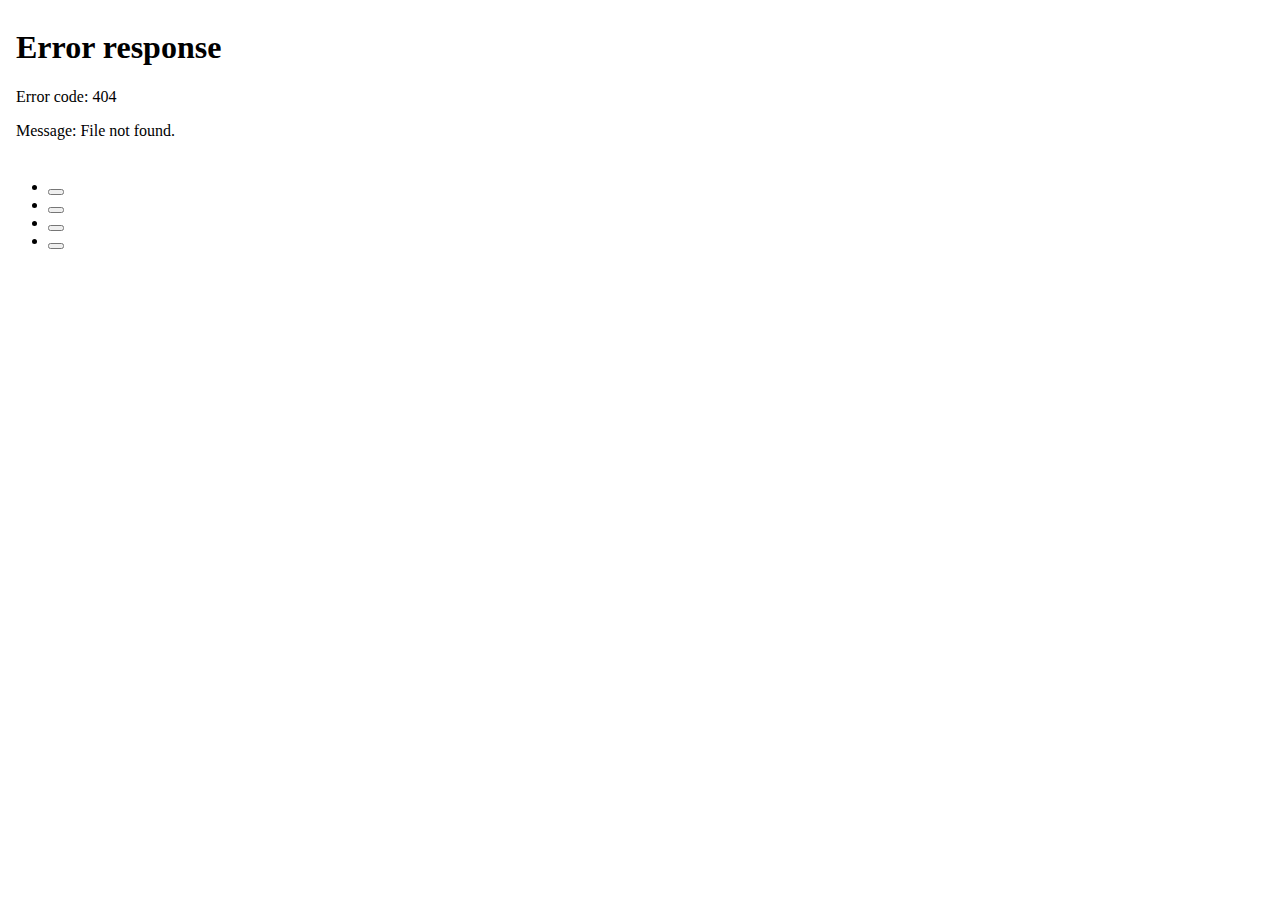
==== emulator/index.html @ ae5cbae3 "Remove desktop devices from emaultor choices since this project is specifically targetted at emulati" ====
<!DOCTYPE html>
<html>

<head>
	<meta charset="utf-8">
	<meta name="viewport" content="width=device-width, initial-scale=1, minimum-scale=1, maximum-scale=1">
	<title>Device Orientation Emulator</title>

	<script type="text/javascript" src="js/libs/jquery-1.10.2.min.js"></script>
	<link type="text/css" rel="stylesheet" href="css/groundwork.css">
	<link type="text/css" rel="stylesheet" href="css/emulator.css">

	<script type="text/javascript" src="js/emulator.js"></script>
</head>

<body class="emulator-page">

	<iframe id="controller" class="bounceInDown animated charcoal" src="../popup/index.html" frameborder="0"></iframe>

	<div id="emulator" class="bounceInDown animated" style="z-index:2;">
		<ul class="button-group">
			<li>
				<button class="charcoal hide-on-small-tablet hide-on-mobile" data-device="ipad" title="iPad" data-rotate="true" data-viewport-width="768px" data-viewport-height="1024px" data-user-agent="Mozilla/5.0 (iPad; CPU OS 6_0 like Mac OS X) AppleWebKit/536.26 (KHTML, like Gecko) Version/6.0 Mobile/10A5376e Safari/8536.25"><i class="icon-tablet"></i></button>
			</li>
			<li>
				<button class="charcoal hide-on-mobile" title="Android Tablet" data-device="tablet" data-rotate="true" data-viewport-width="720px" data-viewport-height="1280px" data-user-agent="Mozilla/5.0 (Linux; U; Android 4.0.2; en-us; Galaxy Nexus Build/ICL53F) AppleWebKit/534.30 (KHTML, like Gecko) Version/4.0 Mobile Safari/534.30"><i class="android icon-tablet"></i></button>
			</li>
			<li>
				<button class="charcoal" title="Android Phone" data-rotate="true" data-device="android" data-viewport-width="480px" data-viewport-height="720px" data-user-agent="Mozilla/5.0 (Linux; U; Android 2.3.6; en-us; Nexus S Build/GRK39F) AppleWebKit/533.1 (KHTML, like Gecko) Version/4.0 Mobile Safari/533.1"><i class="android icon-mobile-phone"></i></button>
			</li>
			<li>
				<button class="asphalt active" title="iPhone" data-rotate="true" data-device="iphone" data-viewport-width="320px" data-viewport-height="640px" data-user-agent="Mozilla/5.0 (iPhone; CPU iPhone OS 6_0 like Mac OS X) AppleWebKit/536.26 (KHTML, like Gecko) Version/6.0 Mobile/10A5376e Safari/8536.25"><i class="icon-mobile-phone"></i></button>
			</li>
			<!--<li><button class="charcoal rotate" data-rotate="true" title="Toggle Landscape/Portrait"><i class="icon-rotate-left"></i></button></li>-->
		</ul>
	</div>

	<div id="emulatorFrameWrapper">
		<iframe id="emulatorFrame" class="relative" style="z-index:1;" src="" frameborder="0"></iframe>
	</div>

</body>

</html>
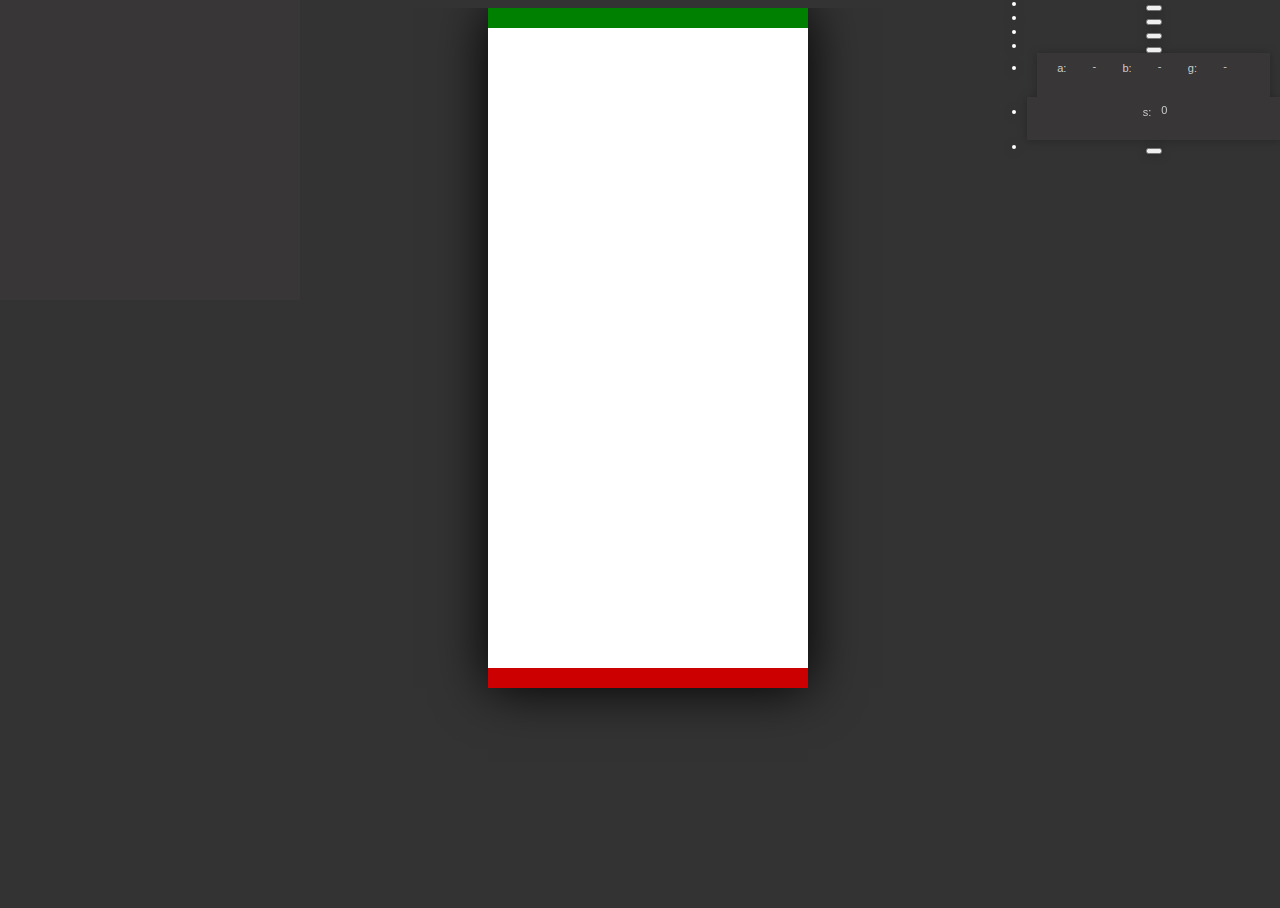
==== commit 22961909: "Screen Rotation functionality + Screen Orientation API support added!" ====
--- a/emulator/index.html
+++ b/emulator/index.html
@@ -10,33 +10,48 @@
 	<link type="text/css" rel="stylesheet" href="css/groundwork.css">
 	<link type="text/css" rel="stylesheet" href="css/emulator.css">
 
+	<script type="text/javascript" src="js/utils.js"></script>
 	<script type="text/javascript" src="js/emulator.js"></script>
 </head>
 
 <body class="emulator-page">
 
-	<iframe id="controller" class="bounceInDown animated charcoal" src="../popup/index.html" frameborder="0"></iframe>
+	<iframe id="controller" class="bounceInDown animated charcoal" src="../controller/index.html" frameborder="0"></iframe>
 
 	<div id="emulator" class="bounceInDown animated" style="z-index:2;">
 		<ul class="button-group">
 			<li>
-				<button class="charcoal hide-on-small-tablet hide-on-mobile" data-device="ipad" title="iPad" data-rotate="true" data-viewport-width="768px" data-viewport-height="1024px" data-user-agent="Mozilla/5.0 (iPad; CPU OS 6_0 like Mac OS X) AppleWebKit/536.26 (KHTML, like Gecko) Version/6.0 Mobile/10A5376e Safari/8536.25"><i class="icon-tablet"></i></button>
+				<button class="asphalt active" title="iPhone" data-rotate="true" data-device="iphone" data-viewport-width="320px" data-viewport-height="640px" data-user-agent="Mozilla/5.0 (iPhone; CPU iPhone OS 6_0 like Mac OS X) AppleWebKit/536.26 (KHTML, like Gecko) Version/6.0 Mobile/10A5376e Safari/8536.25"><i class="icon-mobile-phone"></i></button>
+			</li>
+			<li>
+				<button class="charcoal" title="Android Phone" data-rotate="true" data-device="android" data-viewport-width="480px" data-viewport-height="720px" data-user-agent="Mozilla/5.0 (Linux; U; Android 2.3.6; en-us; Nexus S Build/GRK39F) AppleWebKit/533.1 (KHTML, like Gecko) Version/4.0 Mobile Safari/533.1"><i class="android icon-mobile-phone"></i></button>
 			</li>
 			<li>
 				<button class="charcoal hide-on-mobile" title="Android Tablet" data-device="tablet" data-rotate="true" data-viewport-width="720px" data-viewport-height="1280px" data-user-agent="Mozilla/5.0 (Linux; U; Android 4.0.2; en-us; Galaxy Nexus Build/ICL53F) AppleWebKit/534.30 (KHTML, like Gecko) Version/4.0 Mobile Safari/534.30"><i class="android icon-tablet"></i></button>
 			</li>
 			<li>
-				<button class="charcoal" title="Android Phone" data-rotate="true" data-device="android" data-viewport-width="480px" data-viewport-height="720px" data-user-agent="Mozilla/5.0 (Linux; U; Android 2.3.6; en-us; Nexus S Build/GRK39F) AppleWebKit/533.1 (KHTML, like Gecko) Version/4.0 Mobile Safari/533.1"><i class="android icon-mobile-phone"></i></button>
+				<button class="charcoal hide-on-small-tablet hide-on-mobile" data-device="ipad" title="iPad" data-rotate="true" data-viewport-width="768px" data-viewport-height="1024px" data-user-agent="Mozilla/5.0 (iPad; CPU OS 6_0 like Mac OS X) AppleWebKit/536.26 (KHTML, like Gecko) Version/6.0 Mobile/10A5376e Safari/8536.25"><i class="icon-tablet"></i></button>
 			</li>
 			<li>
-				<button class="asphalt active" title="iPhone" data-rotate="true" data-device="iphone" data-viewport-width="320px" data-viewport-height="640px" data-user-agent="Mozilla/5.0 (iPhone; CPU iPhone OS 6_0 like Mac OS X) AppleWebKit/536.26 (KHTML, like Gecko) Version/6.0 Mobile/10A5376e Safari/8536.25"><i class="icon-mobile-phone"></i></button>
+				<div class="info" title="Current Device Orientation Data (in degrees)">
+					a: <span id="orientationAlpha">-</span>
+					b: <span id="orientationBeta">-</span>
+					g: <span id="orientationGamma">-</span>
+				</div>
 			</li>
-			<!--<li><button class="charcoal rotate" data-rotate="true" title="Toggle Landscape/Portrait"><i class="icon-rotate-left"></i></button></li>-->
+			<li>
+				<div class="info" style="margin: 0; padding-right: 10px" title="Current Screen Orientation Angle (in degrees)">
+					s: <span id="screenOrientation" style="width: 20px;">0</span>
+				</div>
+			</li>
+			<li>
+				<button class="charcoal rotate" data-rotate="true" title="Rotate the Screen"><i class="icon-rotate-left"></i></button>
+			</li>
 		</ul>
 	</div>
 
-	<div id="emulatorFrameWrapper">
-		<iframe id="emulatorFrame" class="relative" style="z-index:1;" src="" frameborder="0"></iframe>
+	<div id="deviceFrameWrapper">
+		<iframe id="deviceFrame" class="relative" style="z-index:1;" src="" frameborder="0"></iframe>
 	</div>
 
 </body>
--- a/emulator/css/emulator.css
+++ b/emulator/css/emulator.css
@@ -0,0 +1,118 @@
+html, body {
+		width: 100%;
+		height: 100%;
+		text-align: center;
+		background: #333 url('../images/black_linen_v2.png') center repeat;
+		overflow: hidden;
+		color: #fff;
+		font-family: Helvetica, Arial, sans-serif;
+}
+.emulator-page {
+		display: block;
+		height: 100%;
+}
+a, a:visited {
+		color: inherit;
+}
+#deviceFrame {
+		width: 100%;
+		max-width: 320px;
+		height: 100%;
+		max-height: 640px;
+		margin: 0 auto;
+		background: #fff;
+		box-shadow: 0 0 50px #000;
+		border-top: 20px solid #008000;
+		border-bottom: 20px solid #CC0000;
+}
+#deviceFrameWrapper {
+		position: relative;
+		height: 100%;
+}
+#emulator {
+		text-align: center;
+		line-height: 1;
+		position: fixed;
+		top: 0;
+		right: 0;
+}
+#controller {
+		position: fixed;
+		top: 0;
+		left: 0;
+		width: 100%;
+		max-width: 300px;
+		height: 100%;
+		max-height: 300px;
+		text-align: center;
+		background: #383636;
+		z-index: 3;
+}
+#emulator ul {
+		font-size: 13px;
+		display: inline-block;
+		margin: -0.2em auto 0.2em;
+		-webkit-filter: drop-shadow(0 1px 5px rgba(0, 0, 0, .25));
+		-moz-filter: drop-shadow(0 1px 5px rgba(0, 0, 0, .25));
+		-ms-filter: drop-shadow(0 1px 5px rgba(0, 0, 0, .25));
+		-o-filter: drop-shadow(0 1px 5px rgba(0, 0, 0, .25));
+		filter: drop-shadow(0 1px 5px rgba(0, 0, 0, .25));
+		-ms-transform: translateZ(0);
+		-o-transform: translateZ(0);
+		-moz-transform: translateZ(0);
+		-webkit-transform: translateZ(0);
+		transform: translateZ(0);
+}
+
+div.info {
+	display: block;
+	font-family: Helvetica, Arial, sans-serif;
+	font-size: 11px;
+	height: 27.5px;
+	padding: 8px 20px;
+	margin: 0 10px;
+
+	background-color: #383636;
+	color: #cccccc;
+}
+div.info span {
+	display: inline-block;
+	width: 50px;
+	height: 11px;
+	overflow: hidden;
+}
+
+button.rotate i:before, button[data-rotate] i:before {
+		-webkit-transition: all 0.15s linear;
+		-moz-transition: all 0.15s linear;
+		-ms-transition: all 0.15s linear;
+		-o-transition: all 0.15s linear;
+		transition: all 0.15s linear;
+}
+.landscape i:before {
+		-webkit-transform: rotate(-90deg);
+		-moz-transform: rotate(-90deg);
+		-ms-transform: rotate(-90deg);
+		-o-transform: rotate(-90deg);
+		transform: rotate(-90deg);
+}
+[data-max="150"] {
+		font-size: 150px;
+}
+[data-max="95"] {
+		font-size: 95px;
+}
+[data-max="30"] {
+		font-size: 30px;
+}
+@media (max-width: 480px) {
+		[data-min="60"] {
+				font-size: 60px;
+		}
+		[data-min="52"] {
+				font-size: 52px;
+		}
+		[data-min="20"] {
+				font-size: 20px;
+		}
+}
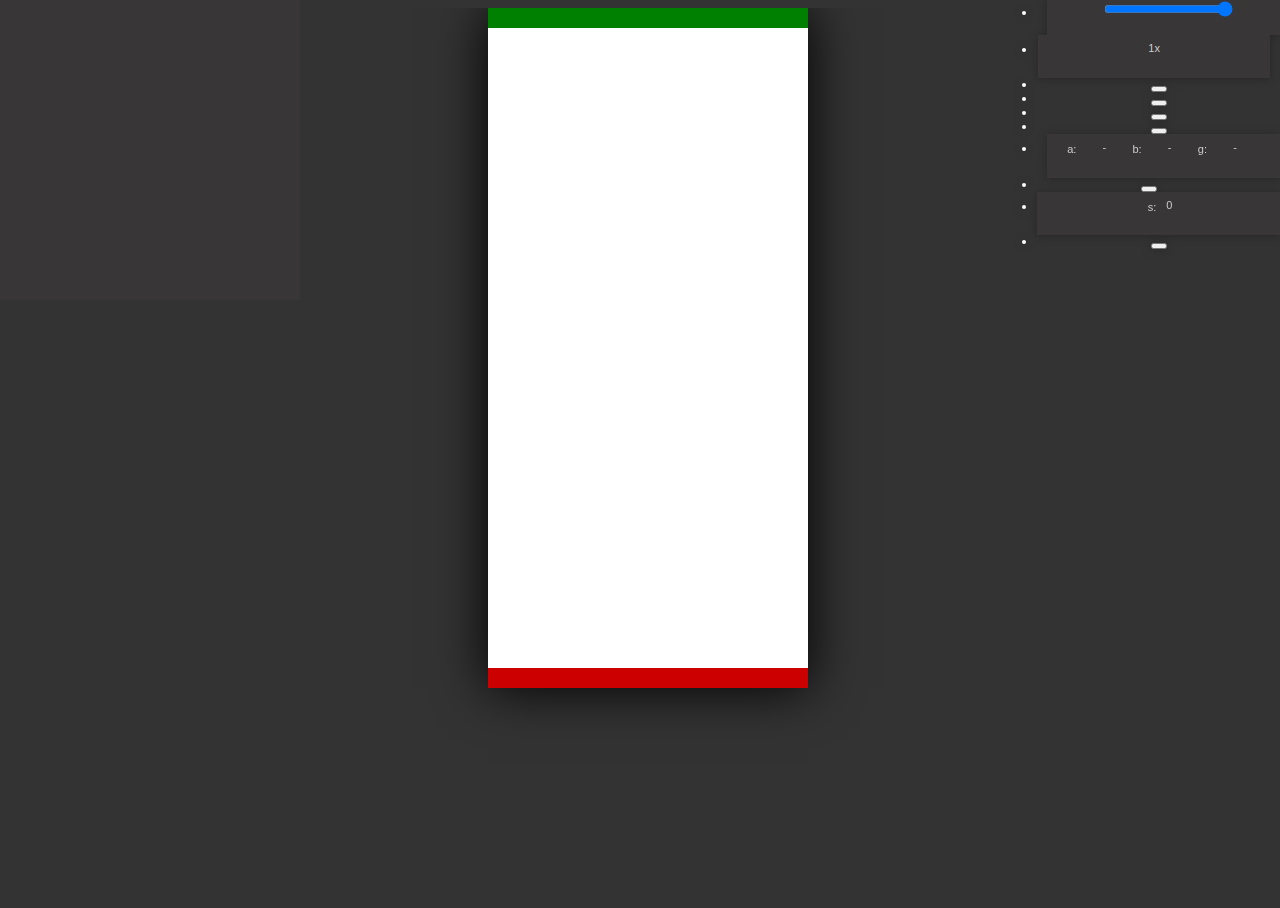
==== commit 25b71aca: "Add a 'reset device orientation data' button to emulator menu" ====
--- a/emulator/index.html
+++ b/emulator/index.html
@@ -21,27 +21,44 @@
 	<div id="emulator" class="bounceInDown animated" style="z-index:2;">
 		<ul class="button-group">
 			<li>
+				<div class="info" style="padding-top: 2px; margin-right: 0; padding-right: 10px" title="Scale">
+					<input id="deviceScaling" type="range" min="0.2" max="1" step="0.1" value="1">
+				</div>
+			</li>
+			<li>
+				<div class="info" style="margin-left: 1px; padding:8px 0;" title="Current Screen Viewport Scale">
+					<span id="deviceScaleValue" style="width:60px; padding: 0 10px;">1x</span>
+				</div>
+			</li>
+			<li>
 				<button class="asphalt active" title="iPhone" data-rotate="true" data-device="iphone" data-viewport-width="320px" data-viewport-height="640px" data-user-agent="Mozilla/5.0 (iPhone; CPU iPhone OS 6_0 like Mac OS X) AppleWebKit/536.26 (KHTML, like Gecko) Version/6.0 Mobile/10A5376e Safari/8536.25"><i class="icon-mobile-phone"></i></button>
 			</li>
 			<li>
 				<button class="charcoal" title="Android Phone" data-rotate="true" data-device="android" data-viewport-width="480px" data-viewport-height="720px" data-user-agent="Mozilla/5.0 (Linux; U; Android 2.3.6; en-us; Nexus S Build/GRK39F) AppleWebKit/533.1 (KHTML, like Gecko) Version/4.0 Mobile Safari/533.1"><i class="android icon-mobile-phone"></i></button>
 			</li>
 			<li>
-				<button class="charcoal hide-on-mobile" title="Android Tablet" data-device="tablet" data-rotate="true" data-viewport-width="720px" data-viewport-height="1280px" data-user-agent="Mozilla/5.0 (Linux; U; Android 4.0.2; en-us; Galaxy Nexus Build/ICL53F) AppleWebKit/534.30 (KHTML, like Gecko) Version/4.0 Mobile Safari/534.30"><i class="android icon-tablet"></i></button>
+				<button class="charcoal" title="Android Tablet" data-device="tablet" data-rotate="true" data-viewport-width="720px" data-viewport-height="1280px" data-user-agent="Mozilla/5.0 (Linux; U; Android 4.0.2; en-us; Galaxy Nexus Build/ICL53F) AppleWebKit/534.30 (KHTML, like Gecko) Version/4.0 Mobile Safari/534.30"><i class="android icon-tablet"></i></button>
 			</li>
 			<li>
-				<button class="charcoal hide-on-small-tablet hide-on-mobile" data-device="ipad" title="iPad" data-rotate="true" data-viewport-width="768px" data-viewport-height="1024px" data-user-agent="Mozilla/5.0 (iPad; CPU OS 6_0 like Mac OS X) AppleWebKit/536.26 (KHTML, like Gecko) Version/6.0 Mobile/10A5376e Safari/8536.25"><i class="icon-tablet"></i></button>
+				<button class="charcoal" title="iPad" data-device="ipad" data-rotate="true" data-viewport-width="768px" data-viewport-height="1024px" data-user-agent="Mozilla/5.0 (iPad; CPU OS 6_0 like Mac OS X) AppleWebKit/536.26 (KHTML, like Gecko) Version/6.0 Mobile/10A5376e Safari/8536.25"><i class="icon-tablet"></i></button>
 			</li>
 			<li>
-				<div class="info" title="Current Device Orientation Data (in degrees)">
-					a: <span id="orientationAlpha">-</span>
-					b: <span id="orientationBeta">-</span>
-					g: <span id="orientationGamma">-</span>
+				<div class="info" style="margin-right: 0px" title="Current Device Orientation Data (in degrees)">
+					a:
+					<span id="orientationAlpha">-</span>
+					b:
+					<span id="orientationBeta">-</span>
+					g:
+					<span id="orientationGamma">-</span>
 				</div>
 			</li>
 			<li>
+				<button class="charcoal reset" title="Reset Device Orientation Data" style="margin-right: 20px"><i class="icon-location-arrow"></i></button>
+			</li>
+			<li>
 				<div class="info" style="margin: 0; padding-right: 10px" title="Current Screen Orientation Angle (in degrees)">
-					s: <span id="screenOrientation" style="width: 20px;">0</span>
+					s:
+					<span id="screenOrientation" style="width: 20px;">0</span>
 				</div>
 			</li>
 			<li>
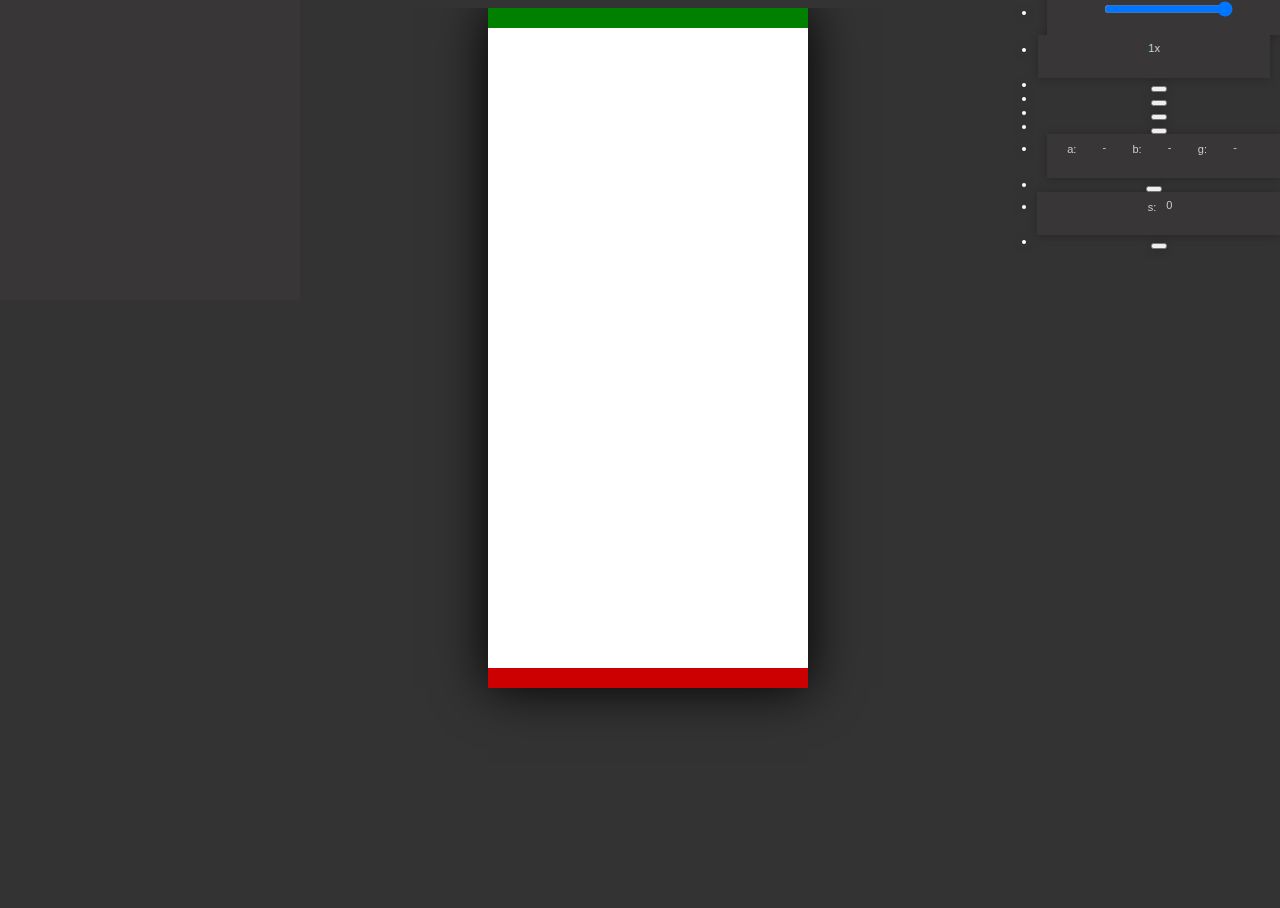
==== commit 90dec06c: "Name the project 'doe' - Device Orientation Emulator" ====
--- a/emulator/index.html
+++ b/emulator/index.html
@@ -4,19 +4,20 @@
 <head>
 	<meta charset="utf-8">
 	<meta name="viewport" content="width=device-width, initial-scale=1, minimum-scale=1, maximum-scale=1">
-	<title>Device Orientation Emulator</title>
+	<title>doe - The Device and Screen Orientation Emulator</title>
 
 	<script type="text/javascript" src="js/libs/jquery-1.10.2.min.js"></script>
 	<link type="text/css" rel="stylesheet" href="css/groundwork.css">
 	<link type="text/css" rel="stylesheet" href="css/emulator.css">
 
 	<script type="text/javascript" src="js/utils.js"></script>
+	<script type="text/javascript" src="js/supports.js"></script>
 	<script type="text/javascript" src="js/emulator.js"></script>
 </head>
 
 <body class="emulator-page">
 
-	<iframe id="controller" class="bounceInDown animated charcoal" src="../controller/index.html" frameborder="0"></iframe>
+	<iframe id="controller" class="bounceInDown animated charcoal" src="" frameborder="0"></iframe>
 
 	<div id="emulator" class="bounceInDown animated" style="z-index:2;">
 		<ul class="button-group">
@@ -53,7 +54,7 @@
 				</div>
 			</li>
 			<li>
-				<button class="charcoal reset" title="Reset Device Orientation Data" style="margin-right: 20px"><i class="icon-location-arrow"></i></button>
+				<button class="charcoal reset" title="Reset Device Orientation Data" style="margin-right: 10px"><i class="icon-location-arrow"></i></button>
 			</li>
 			<li>
 				<div class="info" style="margin: 0; padding-right: 10px" title="Current Screen Orientation Angle (in degrees)">
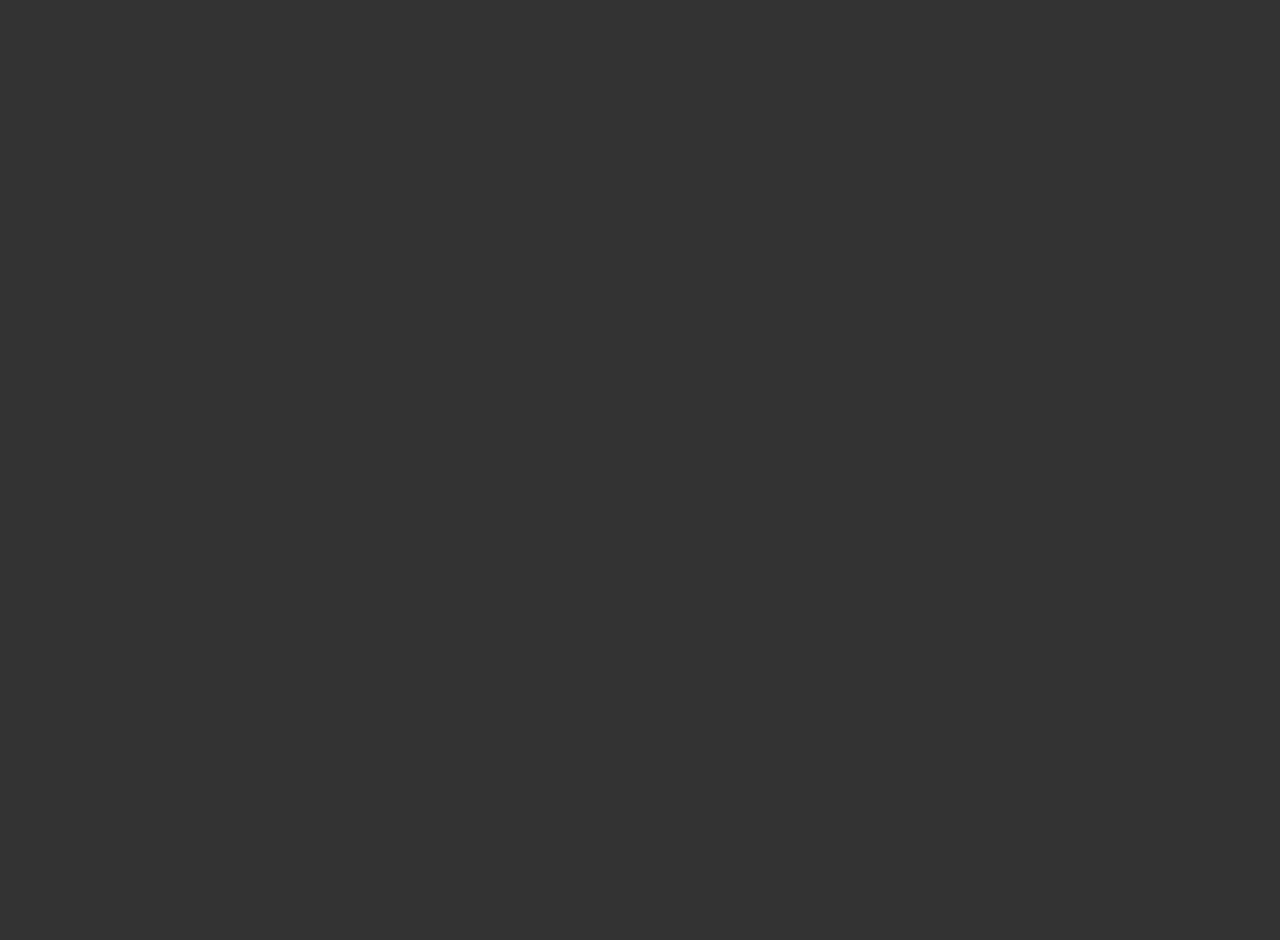
==== commit 58564cb7: "Enable manual update of the device orientation data through the emulator menu bar for more precise u" ====
--- a/emulator/index.html
+++ b/emulator/index.html
@@ -23,7 +23,7 @@
 		<ul class="button-group">
 			<li>
 				<div class="info" style="padding-top: 2px; margin-right: 0; padding-right: 10px" title="Scale">
-					<input id="deviceScaling" type="range" min="0.2" max="1" step="0.1" value="1">
+					<input id="deviceScaling" type="range" min="0.2" max="1" step="0.1" value="1" tabindex="-1">
 				</div>
 			</li>
 			<li>
@@ -32,29 +32,33 @@
 				</div>
 			</li>
 			<li>
-				<button class="asphalt active" title="iPhone" data-rotate="true" data-device="iphone" data-viewport-width="320px" data-viewport-height="640px" data-user-agent="Mozilla/5.0 (iPhone; CPU iPhone OS 6_0 like Mac OS X) AppleWebKit/536.26 (KHTML, like Gecko) Version/6.0 Mobile/10A5376e Safari/8536.25"><i class="icon-mobile-phone"></i></button>
+				<button class="asphalt active" title="iPhone" data-rotate="true" data-device="iphone" data-viewport-width="320px" data-viewport-height="640px" data-user-agent="Mozilla/5.0 (iPhone; CPU iPhone OS 6_0 like Mac OS X) AppleWebKit/536.26 (KHTML, like Gecko) Version/6.0 Mobile/10A5376e Safari/8536.25"
+				tabindex="-1"><i class="icon-mobile-phone"></i></button>
 			</li>
 			<li>
-				<button class="charcoal" title="Android Phone" data-rotate="true" data-device="android" data-viewport-width="480px" data-viewport-height="720px" data-user-agent="Mozilla/5.0 (Linux; U; Android 2.3.6; en-us; Nexus S Build/GRK39F) AppleWebKit/533.1 (KHTML, like Gecko) Version/4.0 Mobile Safari/533.1"><i class="android icon-mobile-phone"></i></button>
+				<button class="charcoal" title="Android Phone" data-rotate="true" data-device="android" data-viewport-width="480px" data-viewport-height="720px" data-user-agent="Mozilla/5.0 (Linux; U; Android 2.3.6; en-us; Nexus S Build/GRK39F) AppleWebKit/533.1 (KHTML, like Gecko) Version/4.0 Mobile Safari/533.1"
+				tabindex="-1"><i class="android icon-mobile-phone"></i></button>
 			</li>
 			<li>
-				<button class="charcoal" title="Android Tablet" data-device="tablet" data-rotate="true" data-viewport-width="720px" data-viewport-height="1280px" data-user-agent="Mozilla/5.0 (Linux; U; Android 4.0.2; en-us; Galaxy Nexus Build/ICL53F) AppleWebKit/534.30 (KHTML, like Gecko) Version/4.0 Mobile Safari/534.30"><i class="android icon-tablet"></i></button>
+				<button class="charcoal" title="Android Tablet" data-device="tablet" data-rotate="true" data-viewport-width="720px" data-viewport-height="1280px" data-user-agent="Mozilla/5.0 (Linux; U; Android 4.0.2; en-us; Galaxy Nexus Build/ICL53F) AppleWebKit/534.30 (KHTML, like Gecko) Version/4.0 Mobile Safari/534.30"
+				tabindex="-1"><i class="android icon-tablet"></i></button>
 			</li>
 			<li>
-				<button class="charcoal" title="iPad" data-device="ipad" data-rotate="true" data-viewport-width="768px" data-viewport-height="1024px" data-user-agent="Mozilla/5.0 (iPad; CPU OS 6_0 like Mac OS X) AppleWebKit/536.26 (KHTML, like Gecko) Version/6.0 Mobile/10A5376e Safari/8536.25"><i class="icon-tablet"></i></button>
+				<button class="charcoal" title="iPad" data-device="ipad" data-rotate="true" data-viewport-width="768px" data-viewport-height="1024px" data-user-agent="Mozilla/5.0 (iPad; CPU OS 6_0 like Mac OS X) AppleWebKit/536.26 (KHTML, like Gecko) Version/6.0 Mobile/10A5376e Safari/8536.25"
+				tabindex="-1"><i class="icon-tablet"></i></button>
 			</li>
 			<li>
-				<div class="info" style="margin-right: 0px" title="Current Device Orientation Data (in degrees)">
+				<div class="info" style="margin-right: 0px; padding-right:0px;" title="Current Device Orientation Data (in degrees)">
 					a:
-					<span id="orientationAlpha">-</span>
+					<input type="number" id="orientationAlpha" value="-" tabindex="1">
 					b:
-					<span id="orientationBeta">-</span>
+					<input type="number" id="orientationBeta" value="-" tabindex="2">
 					g:
-					<span id="orientationGamma">-</span>
+					<input type="number" id="orientationGamma" value="-" tabindex="3">
 				</div>
 			</li>
 			<li>
-				<button class="charcoal reset" title="Reset Device Orientation Data" style="margin-right: 10px"><i class="icon-location-arrow"></i></button>
+				<button class="charcoal reset" title="Reset Device Orientation Data" style="margin-right: 10px" tabindex="-1"><i class="icon-location-arrow"></i></button>
 			</li>
 			<li>
 				<div class="info" style="margin: 0; padding-right: 10px" title="Current Screen Orientation Angle (in degrees)">
@@ -63,7 +67,7 @@
 				</div>
 			</li>
 			<li>
-				<button class="charcoal rotate" data-rotate="true" title="Rotate the Screen"><i class="icon-rotate-left"></i></button>
+				<button class="charcoal rotate" data-rotate="true" title="Rotate the Screen" tabindex="-1"><i class="icon-rotate-left"></i></button>
 			</li>
 		</ul>
 	</div>
--- a/emulator/css/emulator.css
+++ b/emulator/css/emulator.css
@@ -15,29 +15,31 @@
 		color: inherit;
 }
 #deviceFrame {
-		width: 100%;
-		max-width: 320px;
-		height: 100%;
-		max-height: 640px;
+		min-width: 320px;
+		min-height: 640px;
 		margin: 0 auto;
 		background: #fff;
 		box-shadow: 0 0 50px #000;
 		border-top: 20px solid #008000;
 		border-bottom: 20px solid #CC0000;
+		display: none;
 }
 #deviceFrameWrapper {
 		position: relative;
 		height: 100%;
+		padding-top: 40px;
 }
 #emulator {
 		text-align: center;
 		line-height: 1;
 		position: fixed;
+		display: none;
 		top: 0;
 		right: 0;
 }
 #controller {
 		position: fixed;
+		display: none;
 		top: 0;
 		left: 0;
 		width: 100%;
@@ -63,31 +65,39 @@
 		-webkit-transform: translateZ(0);
 		transform: translateZ(0);
 }
-
 div.info {
-	display: block;
-	font-family: Helvetica, Arial, sans-serif;
-	font-size: 11px;
-	height: 27.5px;
-	padding: 8px 20px;
-	margin: 0 10px;
-
-	background-color: #383636;
-	color: #cccccc;
+		display: block;
+		font-family: Helvetica, Arial, sans-serif;
+		font-size: 11px;
+		height: 27.5px;
+		padding: 8px 20px;
+		margin: 0 10px;
+		background-color: #383636;
+		color: #cccccc;
 }
-div.info span {
-	display: inline-block;
-	width: 50px;
-	height: 11px;
-	overflow: hidden;
+div.info input[type=number] {
+		display: inline-block;
+		overflow: hidden;
+		font-size: 11px;
+		margin: 0px;
+		padding: 0 2px;
+		width: 70px;
+		height: 15px;
+		text-align: center;
+		background-color: #383636;
+		color: #cccccc;
+		border-style: hidden;
+		border: 1px solid #383636;
 }
-
-button.rotate i:before, button[data-rotate] i:before {
-		-webkit-transition: all 0.15s linear;
-		-moz-transition: all 0.15s linear;
-		-ms-transition: all 0.15s linear;
-		-o-transition: all 0.15s linear;
-		transition: all 0.15s linear;
+div.info input[type=number]:hover {
+		border: 1px solid #605E5E;
+}
+div.info input[type=number]:active {
+		background-color: #333333;
+		border: 1px solid #605E5E;
+}
+button.rotate {
+		width: 39px;
 }
 .landscape i:before {
 		-webkit-transform: rotate(-90deg);
